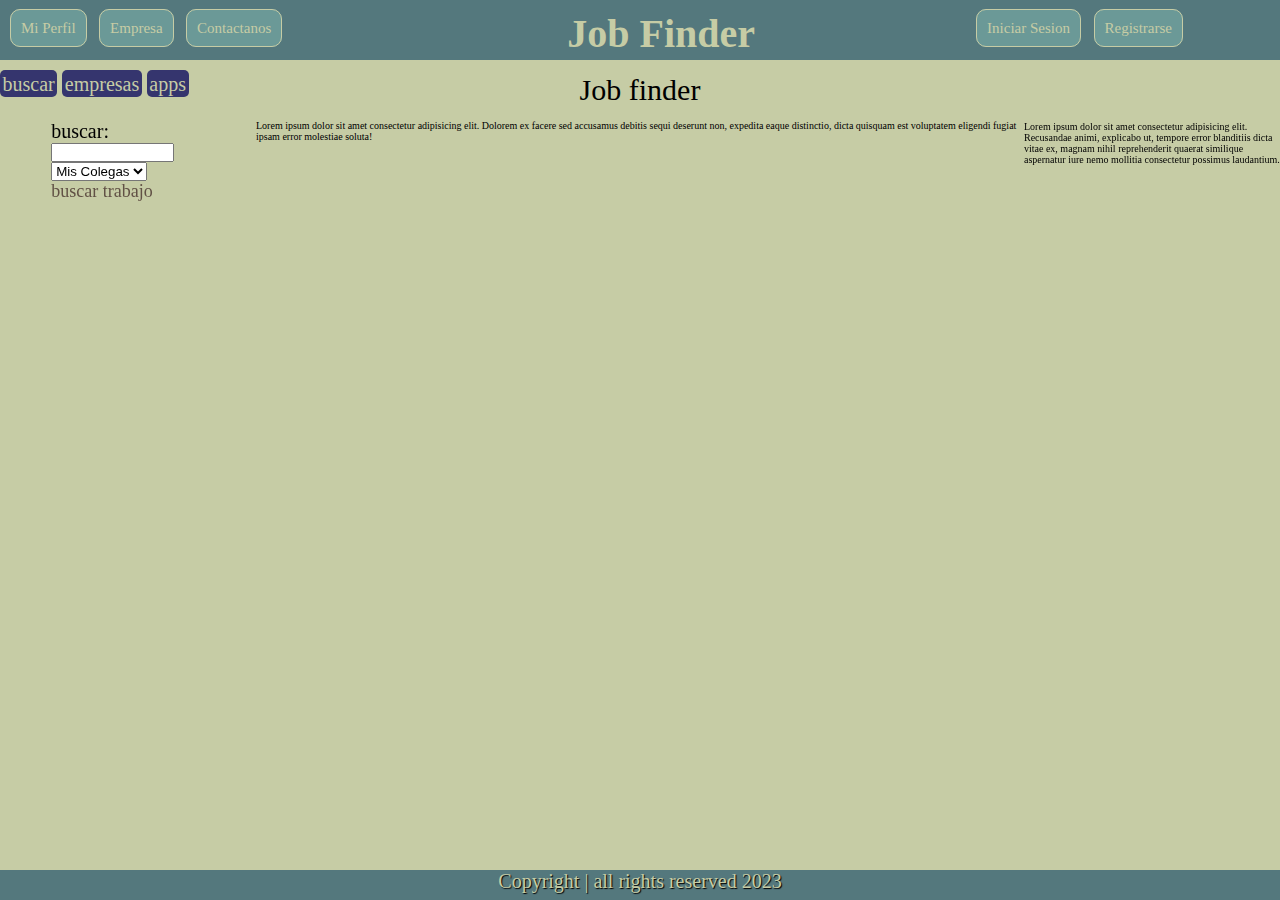
==== Job Finder/social.html @ 3a544461 "Add files via upload" ====
<!DOCTYPE html>
<html lang="en">

<head>
    <meta charset="UTF-8">
    <meta name="viewport" content="width=device-width, initial-scale=1.0">
    <title>Job Finder</title>
    <link rel="stylesheet" href="css/style.css">
</head>

<body>
    <header class="header">
        <div class="nav-bar">
            <a href="Profile.html" class="a-nav" id="miperfil">Mi Perfil</a>
            <a href="company-login.html" class="a-nav" id="empresa">Empresa</a>
            <a href="contact.html" class="a-nav" id="contacto">Contactanos</a>
        </div>
        <div class="title">
            <a href="index.html" class="name-nav">Job Finder</a>
        </div>
        <div class="inicio-registro">
            <a href="Login.html" class="a-nav" id="iniciosesion">Iniciar Sesion</a>
            <a href="Register.html" class="a-nav" id="registro">Registrarse</a>
        </div>
    </header>
    <section class="head-social">
        <div class="navbar-left">
            <a href="" class="no-decoration a-head">buscar</a>
            <a href="" class="no-decoration a-head">empresas</a>
            <a href="" class="no-decoration a-head">apps</a>
        </div>
        <div class="navbar-center">
            <p>Job finder</p>
        </div>
    </section>
    <section class="categories-social">
        <div>
            <p class="text">buscar:</p>
            <input type="text" name="" id="">
        </div>
        <div >
            <select name="" id="">
                <option value="colega">Mis Colegas</option>
                <option value="empresas">empresas</option>
            </select>
        </div>
        <div>
            <a href="" class="no-decoration a-cat">buscar trabajo</a>
        </div>

    </section>
    <section class="social-posts">
        <p>Lorem ipsum dolor sit amet consectetur adipisicing elit. Dolorem ex facere sed accusamus debitis sequi
            deserunt non, expedita eaque distinctio, dicta quisquam est voluptatem eligendi fugiat ipsam error molestiae
            soluta!</p>
    </section>
    <section class="social-chat">
        Lorem ipsum dolor sit amet consectetur adipisicing elit. Recusandae animi, explicabo ut, tempore error
        blanditiis dicta vitae ex, magnam nihil reprehenderit quaerat similique aspernatur iure nemo mollitia
        consectetur possimus laudantium.
    </section>
    <!--footer-->
    <footer class="footer">
        <p class="paragraph text-center">Copyright | all rights reserved 2023</p>
    </footer>
</body>

</html>
---- Job Finder/css/style.css ----
/*Global*/
html {
    font-size: 62.5%;
    box-sizing: border-box;
    /*hack para box model*/
}

*,
*:before,
*:after {
    box-sizing: inherit;
}

.contenedor {
    max-width: 120rem;
    margin: 0 auto;
}

/*util*/
.no-margin {
    margin: 0;
}

.no-padding {
    padding: 0;
}

.text-center {
    text-align: center;
}

/*prefix*/
* {
    padding: 0;
    margin: 0;
    box-sizing: border-box;
}

body {
    background-color: #c6cca5;
}

.row {
    display: flex;
    padding: 5px;
    flex-wrap: wrap;
}

.button {
    font-size: 15px;
    padding: 10px;
    background-color: #110c3b;
    text-decoration: none;
    color: white;
    text-align: center;
    border-color: white;
    border: solid 1px;
    border-radius: 10px;
    -webkit-border-radius: 10px;
    -moz-border-radius: 10px;
    -ms-border-radius: 10px;
    -o-border-radius: 10px;
}

.titles {
    font-size: 50px;
}

.paragraph {
    font-size: 20px;
}

.center {
    text-align: center;
}

.links {
    color: cyan;
}
.no-decoration{
    text-decoration: none;
}


/*nav-bar*/
.header {
    display: flex;
    width: 100%;
    height: 60px;
    background-color: #54787d;
}

.a-nav {
    font-size: 15px;
    padding: 10px;
    background-color: #6b9997;
    text-decoration: none;
    color: #c6cca5;
    text-align: center;
    margin-left: 10px;
    border-color: white;
    border: solid 1px;
    border-radius: 10px;
    -webkit-border-radius: 10px;
    -moz-border-radius: 10px;
    -ms-border-radius: 10px;
    -o-border-radius: 10px;
}

.nav-bar {
    width: 35%;
    margin-top: 20px;
}

.nav-bar :hover {
    color: white;
}

.name-nav {
    font-weight: bold;
    text-decoration: none;
    color: #c6cca5;
    font-size: 40px;
}

.title {
    width: 33.3%;
    text-align: center;
    margin-top: 10px;
    color: #c6cca5;
    font-size: 20px;
}

.title :hover {
    color: white;
}

.inicio-registro {
    width: 31.3%;
    align-items: end;
    text-align: center;
    margin-top: 20px;

}

.inicio-registro :hover {
    color: white;
}

#registro {
    margin-left: 10px;
}

/*INDEX*/
/*presentation*/
.presentation {
    background-image: url(../image/background-pres.png);
    background-size: cover;
    background-repeat: no-repeat;
    display: flex;
    width: 100%;
    height: 500px;
}

.title-pres {
    margin-top: 150px;
    text-align: center;
    display: flexbox;
    color: #615145;
    text-shadow: 1px 1px 1px black;
}

.p-pres {
    margin-left: 300px;
    text-align: center;
    width: 60%;
    color: #615145;
    text-shadow: 1px 1px 1px black;
}

.a-pres {
    margin-top: 0px;
    margin-left: 560px;
}

.button-pres {
    font-size: 25px;
    padding: 20px;
    background-color: #110c3b;
    text-decoration: none;
    color: white;
    text-align: center;
    border-color: white;
    border: solid 1px;
    border-radius: 10px;
    -webkit-border-radius: 10px;
    -moz-border-radius: 10px;
    -ms-border-radius: 10px;
    -o-border-radius: 10px;
}

.pres-gral {
    display: block;
}

/*most searched company section*/
.most-searched {
    margin-top: 20px;
}

.title-searched {
    margin-bottom: 20px;
    color: #615145;
    text-shadow: 1px 1px 1px black;
}

.company-img {
    display: flex;
}

.company-img :hover {
    width: 33%;
}

.company-img img {
    width: 32%;

    margin-left: 14px;
}

.company-name {
    display: flex;
    text-align: center;
    color: #615145;
    text-shadow: 1px 1px 1px black;
}

.company-name p {
    font-size: 25px;
    width: 32%;
    margin-left: 14px;
}

/*job alert section*/
.job-alert {
    margin-top: 20px;
    display: flex;
    margin-left: 60px;
    color: #615145;
    text-shadow: 1px 1px 1px black;
}

.alert-div {
    width: 50%;
    margin-right: 20px;
}

.img-job-alert {
    width: 50%;
}

.img-job-alert img {
    width: 500px;
}

.text-job-alert {
    margin-top: 100px;
}

.text-job-alert h2 {
    text-align: center;
}

.text-job-alert p {
    text-align: center;
}

.button-job-div {
    margin-top: 25px;
}

.button-job-alert {
    width: 200px;
    height: 50px;
    margin-left: 240px;
    font-size: 25px;
    padding: 20px;
    background-color: #6b9997;
    text-decoration: none;
    color: #c6cca5;
    text-align: center;
    border-color: white;
    border: solid 1px;
    border-radius: 10px;
    -webkit-border-radius: 10px;
    -moz-border-radius: 10px;
    -ms-border-radius: 10px;
    -o-border-radius: 10px;
    ;
}

.button-job-alert :hover {
    color: white;
}

/*search job section*/
.search-job {
    margin-left: 200px;
    margin-top: 20px;
    display: flex;
    color: #615145;
    text-shadow: 1px 1px 1px black;
}

.search-div {
    width: 50%;
    margin-right: 20px;
}

.search-job-text {
    margin-top: 100px;
    height: 120px;
}

.search-job h2 {
    text-align: center;
}

.search-job-text p {
    text-align: center;
    margin-top: 0px;
}

.img-search-job {
    width: 50%;
}

.img-search-job img {
    width: 500px;
}

.button-search-job {
    width: 200px;
    height: 50px;
    margin-top: 200px;
    margin-left: 200px;
    font-size: 25px;
    padding: 20px;
    background-color: #6b9997;
    text-decoration: none;
    color: white;
    text-align: center;
    border-color: white;
    border: solid 1px;
    border-radius: 10px;
    -webkit-border-radius: 10px;
    -moz-border-radius: 10px;
    -ms-border-radius: 10px;
    -o-border-radius: 10px;
}

/*footer*/
.footer {
    position: fixed;
    left: 0px;
    bottom: 0px;
    height: 30px;
    width: 100%;
    background-color: #54787d;
    color: #c6cca5;
    text-shadow: 1px 1px 1px black;

}

/*Login*/
.body-login {
    background-image: url(../image/background-log-reg.jpg);
    background-repeat: no-repeat;
    background-size: cover;
}

.title-login {
    text-decoration: none;
    width: 100%;
    padding-top: 70px;
    text-align: center;
    font-size: 40px;
    color: #615145;
    text-shadow: 1px 1px 1px black;
}

.Form {
    margin-top: 3%;
    margin-left: 35%;
    width: 50%;
}

.formulary {
    padding: 5%;
    margin-right: 10%;
    text-align: center;
    color: #615145;
}

.form-login {
    margin-top: 3%;
    margin-bottom: 3%;
    padding: 1% 0 1%;
    width: 50%;
    height: 70%;
    margin-left: 25%;
    border-radius: 10px;
}

.text-form {
    font-size: 20px;
    margin-left: 25%;
    color: #615145;
    text-shadow: 1px 1px 1px black;
}

.inputs-login {
    width: 80%;
    height: 30px;
    margin-left: 10%;
}

.button-formu {
    color: white;
    margin-top: 3%;
    margin-left: 10%;
    padding: 20px;
    background-color: #6b9997;
}

.company-login {
    margin-left: 50px;
    margin-top: 10px;
    font-size: 18px;
    text-decoration: none;
}

.comp-link {
    text-decoration: none;
    color: white;
}

/*Register*/
.body-register {
    background-image: url(../image/background-log-reg.jpg);
    background-repeat: no-repeat;
    background-size: cover;
}

.title-register {
    text-decoration: none;
    width: 100%;
    padding-top: 50px;
    text-align: center;
    font-size: 40px;
    color: #615145;
    text-shadow: 1px 1px 1px black;
}

.form-register {
    margin-top: 1%;
    padding: 1%;
    width: 40%;
    height: 40%;
    margin-left: 30%;

}

.text-register {
    color: #615145;
    font-size: 30px;
    margin-left: 15%;
    text-shadow: 0.5px 1px 1px black;
}

.inputs-register {
    margin-left: 15%;
    width: 60%;
    height: 10%;
    text-align: center;
}

.button-register {
    color: white;
    margin-top: 3%;
    padding: 15px;
    margin-left: 35%;
    background-color: #6b9997;
}

.company-log {
    color: white;
    margin-left: 50px;
    margin-top: 10px;
    font-size: 18px;
    text-decoration: none;
}

.company-log a {
    margin-top: 10px;
    font-size: 18px;
    text-decoration: none;
    text-shadow: 1px 1px 1px black;
}

/*Profile*/
.profile-body {
    background-color: #35356e;
}

.profile-title {
    font-size: 40px;
    width: 100%;
    text-align: center;
    color: white;
    text-shadow: 8px 6px 10px black;
    margin-top: 30px;
}



.profile h2 {
    font-size: 30px;
}

.profile p {
    font-size: 10px;
}

.profile-data {
    width: 50%;
    height: 50%;
    background-color: #110c3b;
}

/*contact*/
.contact-body {
    background-image: url(../image/background-log-reg.jpg);
    background-repeat: no-repeat;
    background-size: cover;
}

.contact-title {
    font-size: 50px;
    width: 100%;
    text-align: center;
    color: white;
    text-shadow: 8px 6px 10px black;
    margin-top: 30px;
}

.contact_social {
    height: 300px;
    text-decoration: none;
    color: white;

}

.contact_social a {
    text-decoration: none;
    color: white;
}

.contact-social-title {
    font-size: 25px;
    width: 100%;
    color: white;
    text-shadow: 8px 6px 10px black;
    margin-top: 40px;
}

.contact-social-title i {
    margin-top: 30px;
    margin-left: 30px;
    color: white;
}

.inputs-login-text {
    width: 80%;
    height: 40px;
    margin-left: 40px;
}

.icons {
    width: 5%;
}

/*company login*/
.body-company {
    background-image: url(../image/background-log-reg.jpg);
    background-repeat: no-repeat;
    background-size: cover;
}

.title-company {
    text-decoration: none;
    width: 100%;
    padding-top: 70px;
    text-align: center;
    font-size: 40px;
    color: #615145;
    text-shadow: 1px 1px 1px black;
}

.Form {
    margin-top: 3%;
    margin-left: 35%;

    width: 30%;
}

.form-company {
    margin-top: 5%;
    margin-left: 30%;
    width: 40%;
    height: 50%;
    margin-bottom: 7.1%;
    transition: all 1s ease;
}

.form-company-log {
    margin-top: 5%;
    margin-left: 30%;
    width: 40%;
    height: 50%;
    margin-bottom: 2.2%;
    transition: all 1s ease;
}

.formu-company {
    padding: 5%;
}

.text-form {
    font-size: 30px;
    padding: 15px;
    margin-left: 10%;
    color: #615145;
    text-align: center;
}

.inputs-company {
    width: 70%;
    margin-left: 15%;
    height: 30px;
}

.button-form {
    color: white;
    margin-top: 4%;
    margin-left: 30%;
    padding: 10px;
    background-color: #6b9997;
}

.company-login {
    color: white;
}

.company-reg {
    text-decoration: none;
    color: white;
    margin-left: 20%;
}

.footer-reg {
    background-color: #54787d;
    color: #c6cca5;
    text-shadow: 1px 1px 1px black;

}

.button-switch {
    margin-left: 20%;
    background-color: transparent;
    border: none;
    color: white;
    font-size: 20px;
    cursor: pointer;
}

.hide {
    position: absolute;
    transform: translateY(-300%);
}

/*Social*/
.head-social {
    display: flex;
    font-size: 40px;
    margin-top: 1%;
}
.navbar-left{
    font-size: 20px;
    width: 20%;
}
.a-head{
    color: #c6cca5;
    background-color: #35356e;
    border-radius: 5px;
    width: 6.5%;
    padding: 1%;
    
}
.navbar-center{
    width: 60%;
    font-size: 30px;
    text-align: center;
}
.navbar-right{
    width: 20%;
}
.categories-social {
    display: inlin;
    position: fixed;
    left: 0;
    width: 20%;
    height: 100%;
    margin-top: 1%;
    padding-left:4%;
}
.categories-social input{
    width: 60%;
}
.categories-social select{
    height: 5%;
}
.a-cat{
    font-size: 18px;
    color: #615145;
}
.text{
    font-size: 20px;
}

.social-posts {
    display: flex;
    width: 60%;
    margin-left: 20%;
    height: 100%;
    margin-top: 1%;
}

.social-chat {
    display: flex;
    width: 20%;
    position: fixed;
    right: 0;
    height: 100%;
    margin-top: -1.6%;
}
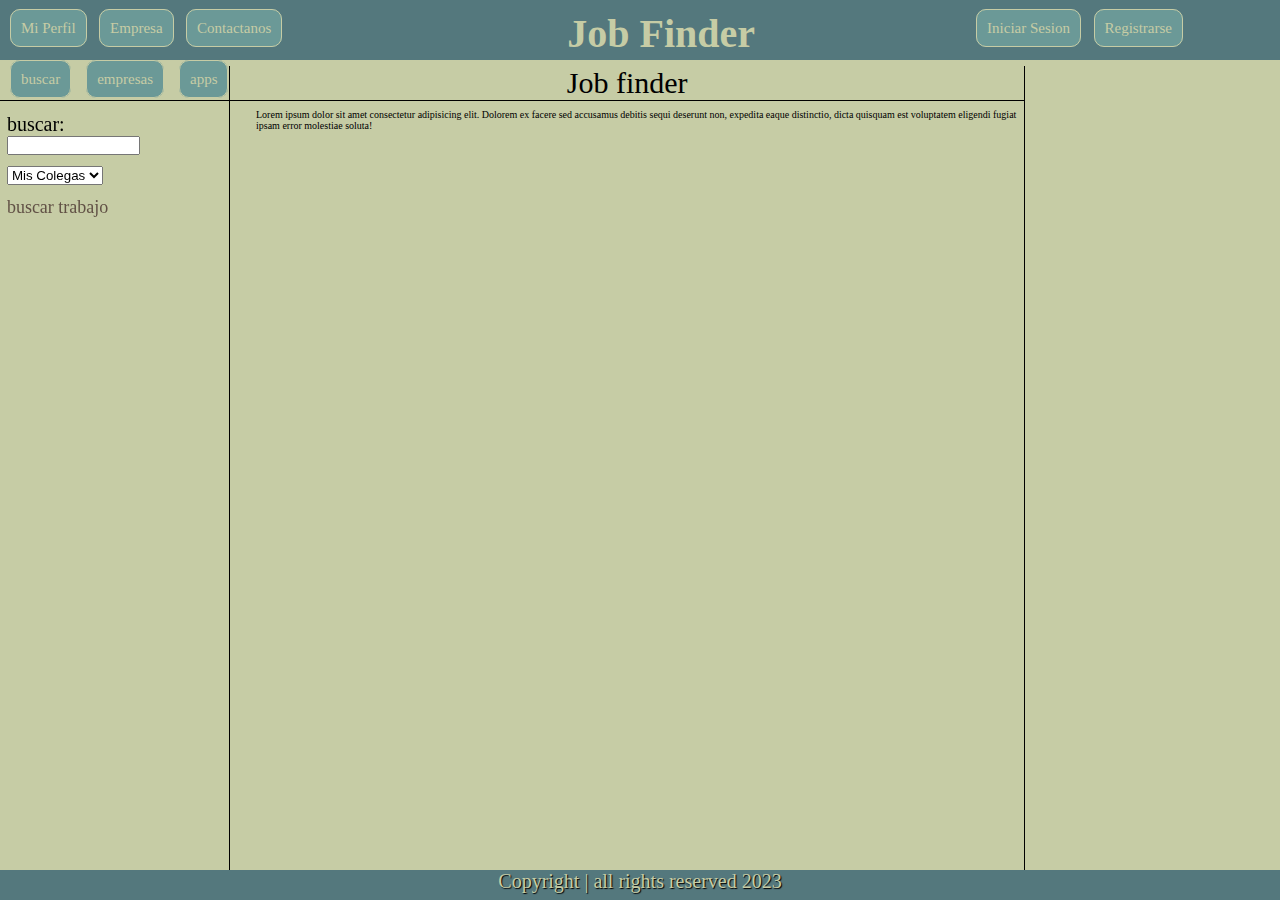
==== commit 4381643c: "changes in CSS & HTML5 of social" ====
--- a/Job Finder/social.html
+++ b/Job Finder/social.html
@@ -25,9 +25,9 @@
     </header>
     <section class="head-social">
         <div class="navbar-left">
-            <a href="" class="no-decoration a-head">buscar</a>
-            <a href="" class="no-decoration a-head">empresas</a>
-            <a href="" class="no-decoration a-head">apps</a>
+            <a href="" class="no-decoration a-nav">buscar</a>
+            <a href="" class="no-decoration a-nav">empresas</a>
+            <a href="" class="no-decoration a-nav">apps</a>
         </div>
         <div class="navbar-center">
             <p>Job finder</p>
@@ -55,9 +55,7 @@
             soluta!</p>
     </section>
     <section class="social-chat">
-        Lorem ipsum dolor sit amet consectetur adipisicing elit. Recusandae animi, explicabo ut, tempore error
-        blanditiis dicta vitae ex, magnam nihil reprehenderit quaerat similique aspernatur iure nemo mollitia
-        consectetur possimus laudantium.
+
     </section>
     <!--footer-->
     <footer class="footer">
--- a/Job Finder/css/style.css
+++ b/Job Finder/css/style.css
@@ -693,12 +693,15 @@
 .head-social {
     display: flex;
     font-size: 40px;
-    margin-top: 1%;
+    margin-top: 0.5%;
 }
 .navbar-left{
     font-size: 20px;
-    width: 20%;
-}
+    width: 18%;
+    border-right: solid 1px black;
+    border-bottom: solid 1px black;
+}
+
 .a-head{
     color: #c6cca5;
     background-color: #35356e;
@@ -708,21 +711,26 @@
     
 }
 .navbar-center{
-    width: 60%;
+    width: 62.07%;
     font-size: 30px;
     text-align: center;
+    border-right: solid 1px black;
+    border-bottom: solid 1px black;
 }
 .navbar-right{
     width: 20%;
 }
 .categories-social {
-    display: inlin;
+    display: inline;
     position: fixed;
     left: 0;
-    width: 20%;
+    width: 18%;
     height: 100%;
-    margin-top: 1%;
-    padding-left:4%;
+    border-right: solid 1px black;
+}
+.categories-social div{
+    margin-top: 5%;
+    margin-left: 3%;
 }
 .categories-social input{
     width: 60%;
@@ -743,6 +751,9 @@
     width: 60%;
     margin-left: 20%;
     height: 100%;
+    height: 100%;
+}
+.social-posts p{
     margin-top: 1%;
 }
 
@@ -752,5 +763,6 @@
     position: fixed;
     right: 0;
     height: 100%;
-    margin-top: -1.6%;
-}
+    margin-top: -5%;
+    border-left: solid 1px black;
+}
